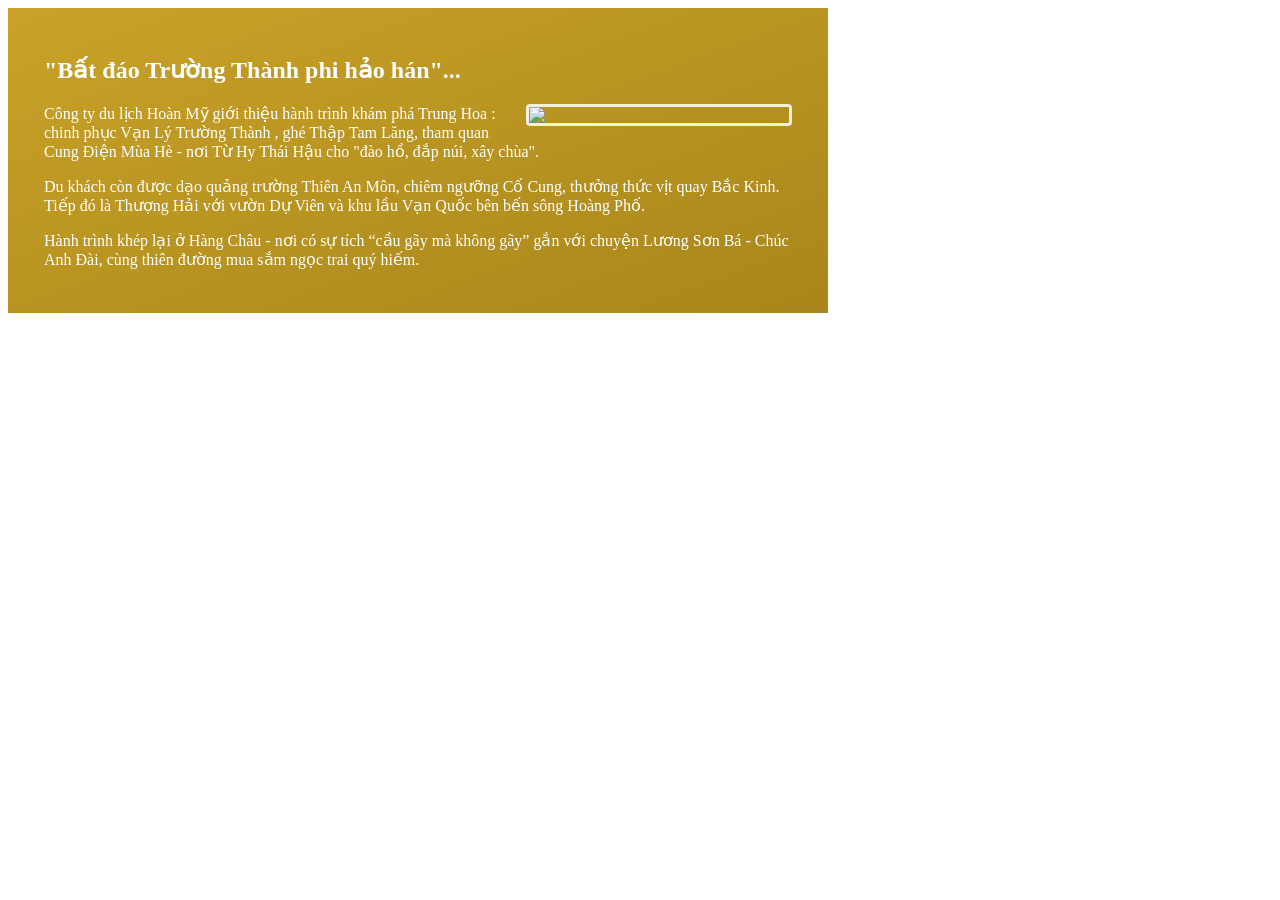
==== ex02/index.html @ 0354a315 "Add files via upload" ====
<!DOCTYPE html>
<html lang="en">
<head>
    <meta charset="UTF-8">
    <meta name="viewport" content="width=device-width, initial-scale=1.0">
    <title>Hành trình Trung Hoa</title>
    <style>
        .banner {
            width: 820px;
            background: linear-gradient(160deg,#C9A227, #A8861B);
            color : #FFFFFF;
            padding: 28px 36px ;
            box-sizing : border-box;
        }
        .h1 {
            color : #FFFFFF;
            font-size: 26px ;
            text-align:justify;
            text-shadow: 1px 1px 3px rgba(0,0,0,0.5);
        }
        .anh-noi {
            width: 260px;
            float: right;
            border: 3px solid rgba(255, 255, 255, 0.85);
            margin: 0 0 14px 18px;
            border-radius: 4px;
        }

    </style>
</head>
<body>
    <article class="banner">
        <h1>"Bất đáo Trường Thành phi hảo hán"...</h1>
        <img src="greatwall.jpg" class = "anh-noi">
        <p>
            Công ty du lịch Hoàn Mỹ giới thiệu hành trình khám phá Trung Hoa : chinh phục Vạn Lý Trường Thành , ghé Thập Tam Lăng, tham quan Cung Điện Mùa Hè - nơi Từ Hy Thái Hậu cho "đào hồ, đắp núi, xây chùa".
        </p>
        <p>
            Du khách còn được dạo quảng trường Thiên An Môn, chiêm ngưỡng Cố Cung, thưởng thức vịt quay Bắc Kinh. Tiếp đó là Thượng Hải với vườn Dự Viên và khu lầu Vạn Quốc bên bến sông Hoàng Phố.
        </p>

        <!-- Đoạn 3 -->
        <p>
            Hành trình khép lại ở Hàng Châu - nơi có sự tích “cầu gãy mà không gãy” gắn với chuyện Lương Sơn Bá - Chúc Anh Đài, cùng thiên đường mua sắm ngọc trai quý hiếm.
        </p>
    </article>
</body>
</html>
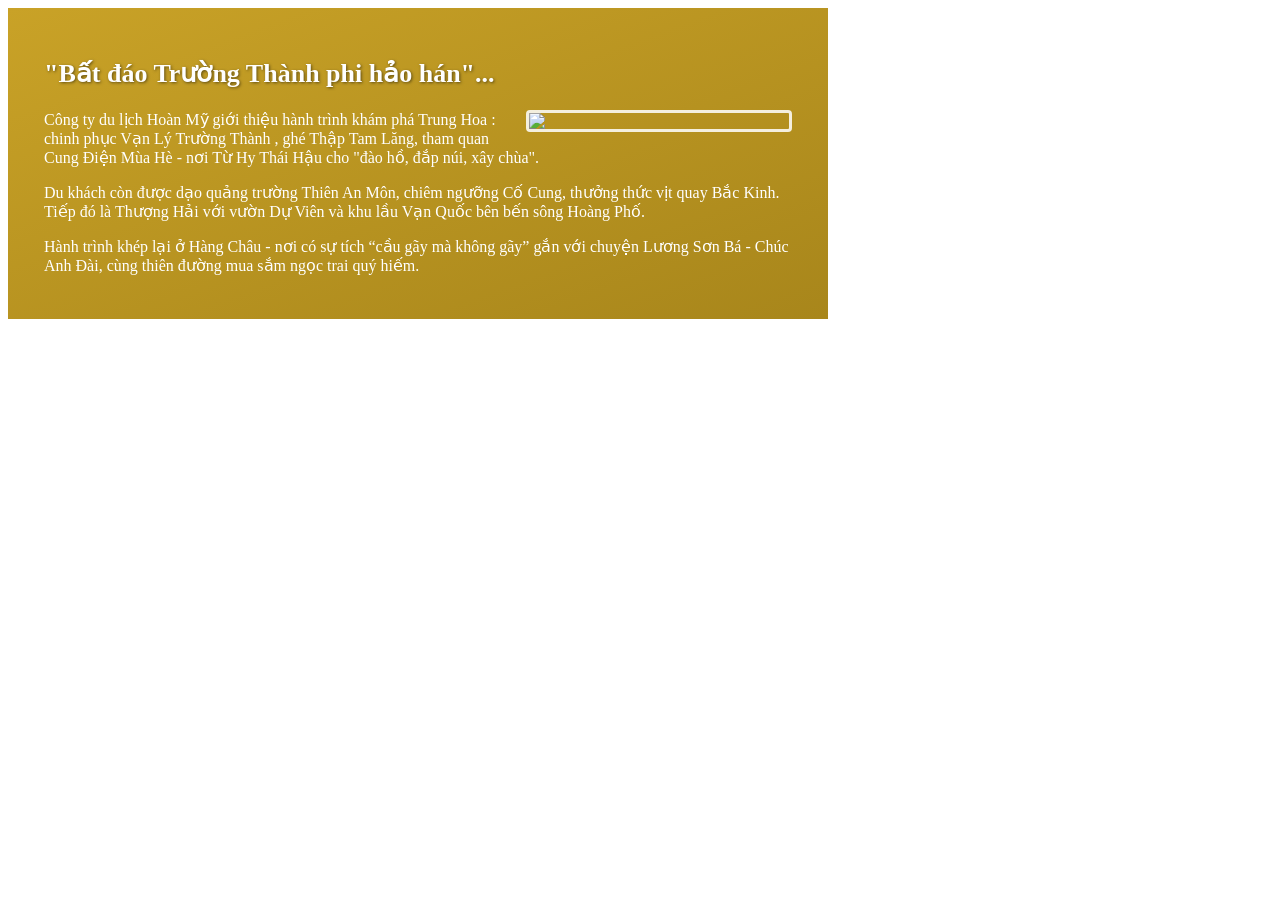
==== commit fa75d861: "Fix HTML formatting and structure" ====
--- a/ex02/index.html
+++ b/ex02/index.html
@@ -12,7 +12,7 @@
             padding: 28px 36px ;
             box-sizing : border-box;
         }
-        .h1 {
+        h1 {
             color : #FFFFFF;
             font-size: 26px ;
             text-align:justify;
@@ -38,11 +38,9 @@
         <p>
             Du khách còn được dạo quảng trường Thiên An Môn, chiêm ngưỡng Cố Cung, thưởng thức vịt quay Bắc Kinh. Tiếp đó là Thượng Hải với vườn Dự Viên và khu lầu Vạn Quốc bên bến sông Hoàng Phố.
         </p>
-
-        <!-- Đoạn 3 -->
         <p>
             Hành trình khép lại ở Hàng Châu - nơi có sự tích “cầu gãy mà không gãy” gắn với chuyện Lương Sơn Bá - Chúc Anh Đài, cùng thiên đường mua sắm ngọc trai quý hiếm.
         </p>
     </article>
 </body>
-</html>+</html>
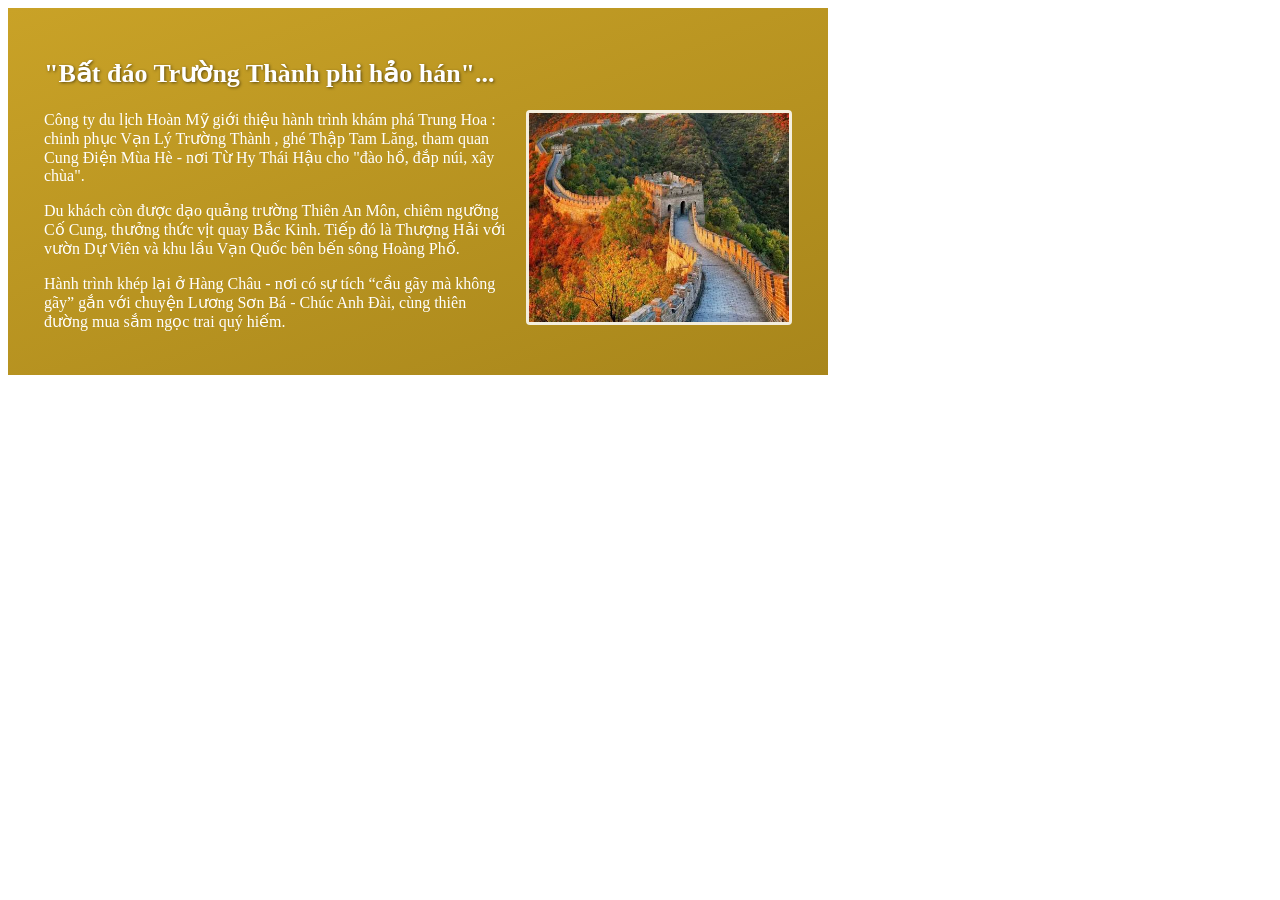
==== commit dcbb2a61: "Add files via upload" ====
--- a/ex02/index.html
+++ b/ex02/index.html
@@ -4,29 +4,7 @@
     <meta charset="UTF-8">
     <meta name="viewport" content="width=device-width, initial-scale=1.0">
     <title>Hành trình Trung Hoa</title>
-    <style>
-        .banner {
-            width: 820px;
-            background: linear-gradient(160deg,#C9A227, #A8861B);
-            color : #FFFFFF;
-            padding: 28px 36px ;
-            box-sizing : border-box;
-        }
-        h1 {
-            color : #FFFFFF;
-            font-size: 26px ;
-            text-align:justify;
-            text-shadow: 1px 1px 3px rgba(0,0,0,0.5);
-        }
-        .anh-noi {
-            width: 260px;
-            float: right;
-            border: 3px solid rgba(255, 255, 255, 0.85);
-            margin: 0 0 14px 18px;
-            border-radius: 4px;
-        }
-
-    </style>
+    <link rel="stylesheet" href = "css/style.css">
 </head>
 <body>
     <article class="banner">
@@ -43,4 +21,4 @@
         </p>
     </article>
 </body>
-</html>
+</html>
--- a/ex02/css/style.css
+++ b/ex02/css/style.css
@@ -0,0 +1,20 @@
+ .banner {
+            width: 820px;
+            background: linear-gradient(160deg,#C9A227, #A8861B);
+            color : #FFFFFF;
+            padding: 28px 36px ;
+            box-sizing : border-box;
+        }
+        h1 {
+            color : #FFFFFF;
+            font-size: 26px ;
+            text-align:justify;
+            text-shadow: 1px 1px 3px rgba(0,0,0,0.5);
+        }
+        .anh-noi {
+            width: 260px;
+            float: right;
+            border: 3px solid rgba(255, 255, 255, 0.85);
+            margin: 0 0 14px 18px;
+            border-radius: 4px;
+        }
